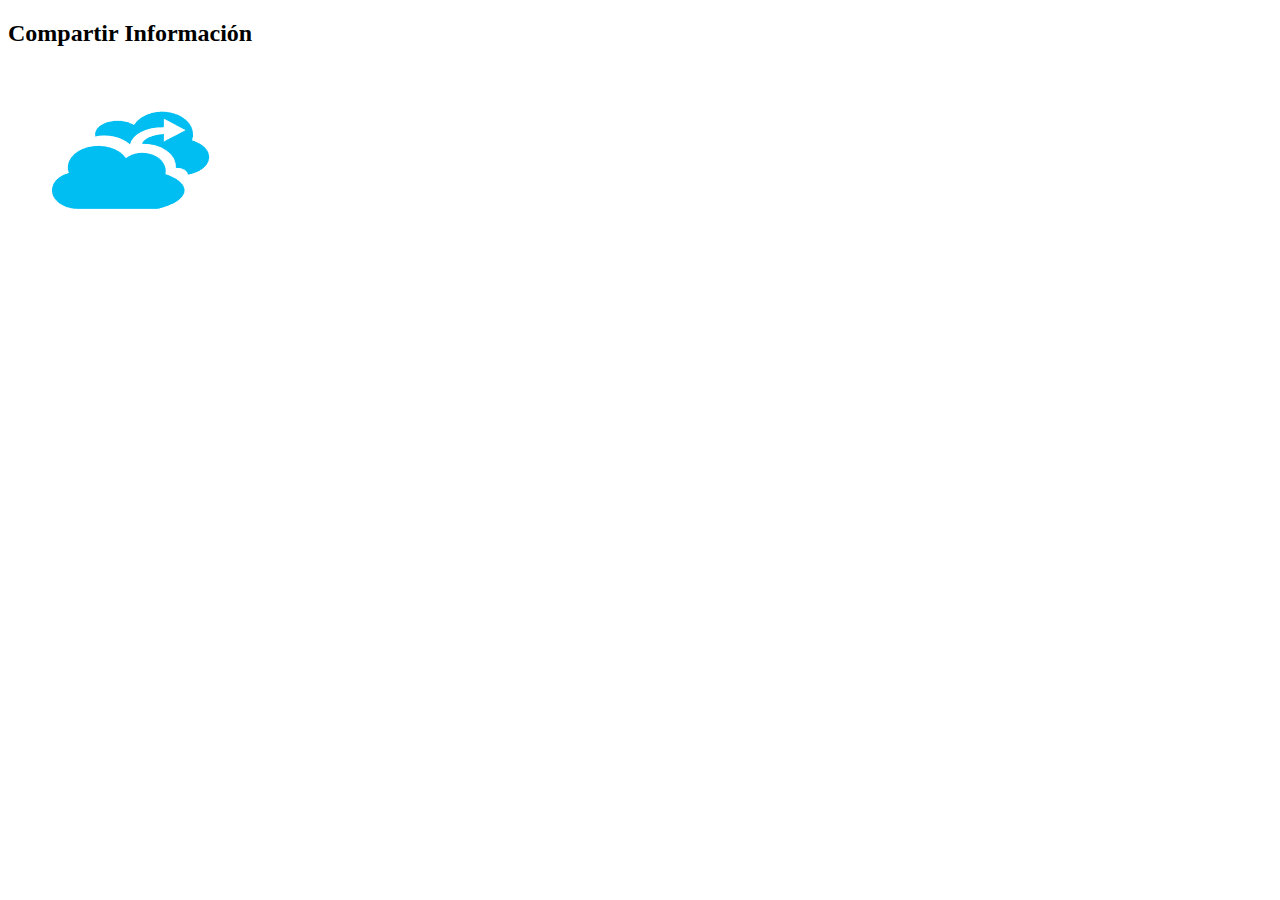
==== index.html @ da99c3e3 "actividad 2 primeros cambios" ====
<!DOCTYPE html>
<html lang="en">
<head>
    <meta charset="UTF-8">
    <meta name="viewport" content="width=device-width, initial-scale=1.0">
    <title>Document</title>
</head>
<body>
    <h2>Compartir Información</h2>
    <img src="img/nube.png">
</body>
</html>
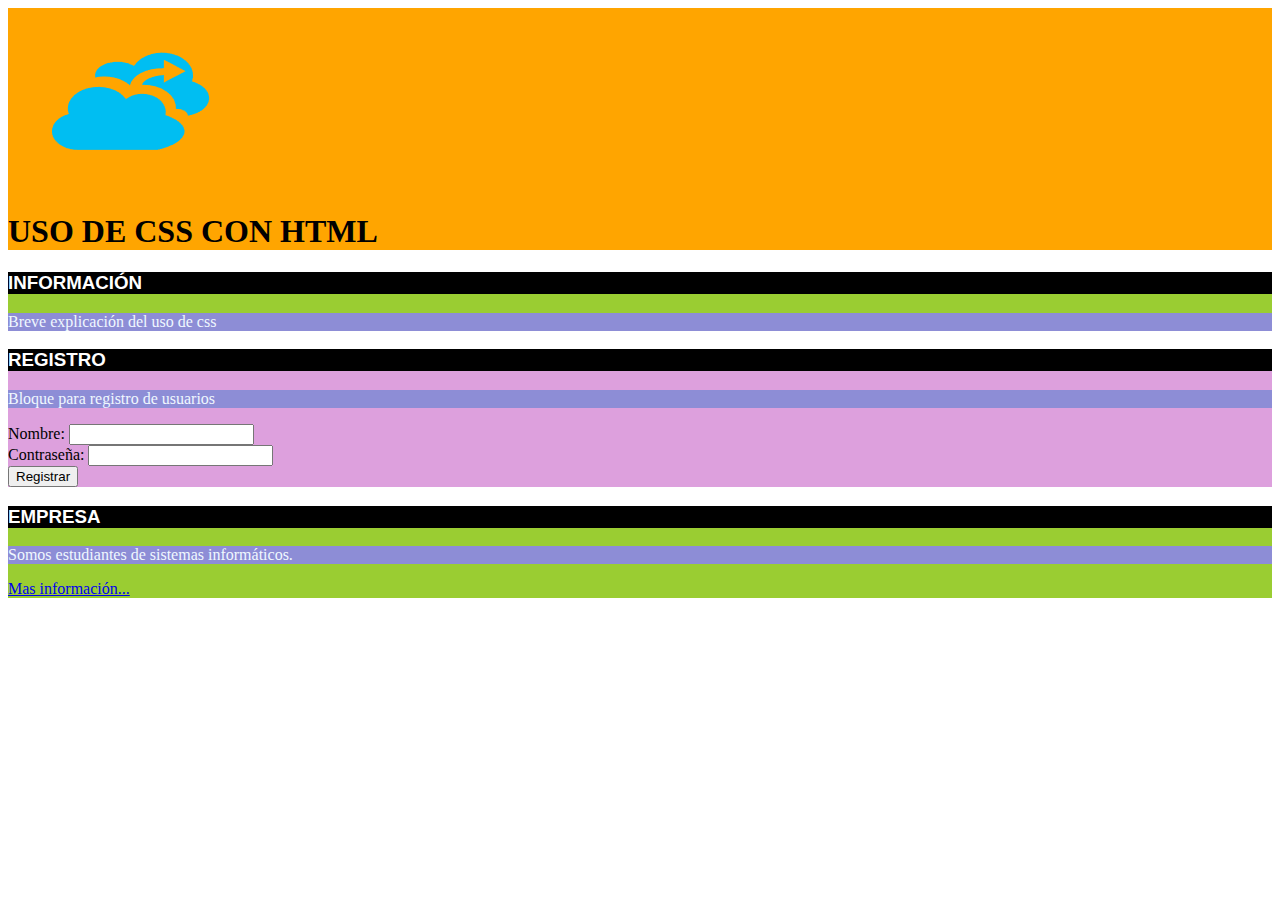
==== commit 2e25af62: "html css config" ====
--- a/index.html
+++ b/index.html
@@ -1,12 +1,55 @@
 <!DOCTYPE html>
-<html lang="en">
+<html lang="es">
 <head>
     <meta charset="UTF-8">
     <meta name="viewport" content="width=device-width, initial-scale=1.0">
-    <title>Document</title>
+    <title>HTML AND CSS</title>
+    <style>
+        p {
+            background: rgb(141, 141, 214); color:aliceblue;
+        }
+        h3 {
+            background: black; 
+            font-family: 'Trebuchet MS', 'Lucida Sans Unicode', 'Lucida Grande', 'Lucida Sans', Arial, sans-serif; 
+            color: white;
+        }
+
+        #register {
+            background: plum;
+        }
+
+        .style-section1 {
+            background: yellowgreen;
+        }
+    </style>    
 </head>
 <body>
-    <h2>Compartir Información</h2>
-    <img src="img/nube.png">
+    
+    <header style="background: orange;">
+        <img src="/img/nube.png">
+        <h1>USO DE CSS CON HTML</h1>
+    </header>
+
+    <section id="information" class="style-section1">
+        <h3>INFORMACIÓN</h3>
+        <p>Breve explicación del uso de css</p>
+    </section>
+    
+    <section id="register">
+        <h3>REGISTRO</h3>
+        <p>Bloque para registro de usuarios</p>
+        <label for="nombre">Nombre:</label>
+        <input type="text"><br>
+        <label for="pass">Contraseña:</label>
+        <input type="password"><br>
+        <button>Registrar</button>        
+    </section>
+    
+    <section id="company" class="style-section1">
+        <h3>EMPRESA</h3>
+        <p>Somos estudiantes de sistemas informáticos.</p>
+        <a href="index.html">Mas información...</a>
+    </section>
+
 </body>
 </html>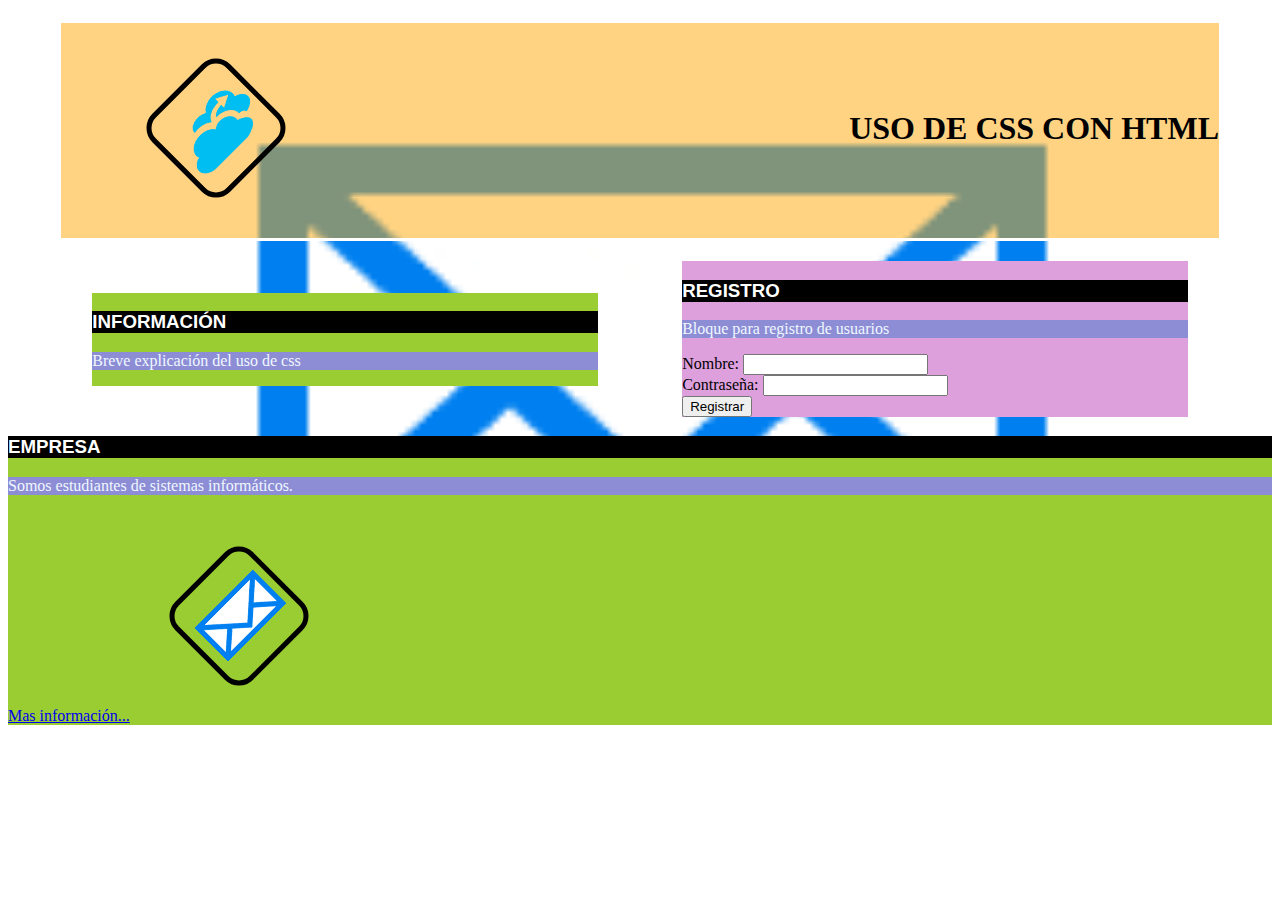
==== commit 1743e15e: "integrando flex" ====
--- a/index.html
+++ b/index.html
@@ -4,51 +4,37 @@
     <meta charset="UTF-8">
     <meta name="viewport" content="width=device-width, initial-scale=1.0">
     <title>HTML AND CSS</title>
-    <style>
-        p {
-            background: rgb(141, 141, 214); color:aliceblue;
-        }
-        h3 {
-            background: black; 
-            font-family: 'Trebuchet MS', 'Lucida Sans Unicode', 'Lucida Grande', 'Lucida Sans', Arial, sans-serif; 
-            color: white;
-        }
-
-        #register {
-            background: plum;
-        }
-
-        .style-section1 {
-            background: yellowgreen;
-        }
-    </style>    
+    <link rel="stylesheet" href="/style.css">  
 </head>
 <body>
     
-    <header style="background: orange;">
-        <img src="/img/nube.png">
+    <header id="sheader">
+        <img src="/img/nube.png" class="simg-rhombus">
         <h1>USO DE CSS CON HTML</h1>
     </header>
 
-    <section id="information" class="style-section1">
-        <h3>INFORMACIÓN</h3>
-        <p>Breve explicación del uso de css</p>
-    </section>
-    
-    <section id="register">
-        <h3>REGISTRO</h3>
-        <p>Bloque para registro de usuarios</p>
-        <label for="nombre">Nombre:</label>
-        <input type="text"><br>
-        <label for="pass">Contraseña:</label>
-        <input type="password"><br>
-        <button>Registrar</button>        
-    </section>
-    
+    <div class="sgroup-inf-reg">
+        <section id="information" class="style-section1">
+            <h3>INFORMACIÓN</h3>
+            <p>Breve explicación del uso de css</p>
+        </section>
+        
+        <section id="register">
+            <h3>REGISTRO</h3>
+            <p>Bloque para registro de usuarios</p>
+            <label for="nombre">Nombre:</label>
+            <input type="text"><br>
+            <label for="pass">Contraseña:</label>
+            <input type="password"><br>
+            <button>Registrar</button>        
+        </section>
+    </div>
+
     <section id="company" class="style-section1">
         <h3>EMPRESA</h3>
         <p>Somos estudiantes de sistemas informáticos.</p>
         <a href="index.html">Mas información...</a>
+        <img src="/img/sobre.png" alt="Imagen Empresa" class="simg-rhombus">
     </section>
 
 </body>
--- a/style.css
+++ b/style.css
@@ -0,0 +1,72 @@
+
+
+body {
+    background-image: url('/img/sobre.png');
+    background-position: center;
+    background-repeat: no-repeat;
+    background-size: cover;
+}
+
+/*Estilo para la imagen y el parrafo del primer blñoque (HEADER)*/
+#sheader {
+    display: flex;
+    justify-content: space-between;
+    align-items: center;
+    background: rgba(255, 168, 5, 0.5);
+    text-align: center;
+    margin-left: 50px;
+    margin-right: 50px;
+    margin-top: 20px;
+    margin-bottom: 20px;
+    padding-left: 50px;
+    padding-bottom: 5px;
+    border: 3px solid white;
+}
+h3 {
+    background: black; 
+    font-family: 'Trebuchet MS', 'Lucida Sans Unicode', 'Lucida Grande', 'Lucida Sans', Arial, sans-serif; 
+    color: white;
+}
+.simg-rhombus{
+    border-radius: 20px; /* Bordes redondeados */
+    border: 5px solid #000; /* Color y grosor del borde */
+    width: 100px; /* Ajusta el tamaño según sea necesario */
+    height: 100px; /* Ajusta el tamaño según sea necesario */
+    object-fit: cover; /* Asegura que la imagen se recorte correctamente */
+    transform: rotate(315deg); /* Rota la imagen para crear el efecto de rombo */
+    margin: 50px; /* Espacio alrededor de la imagen */
+}
+
+/*Para el grupo donde se encuentra la información y el bloque de registro*/
+.sgroup-inf-reg{
+    display: flex;
+    justify-content: space-evenly;
+    align-items: center;
+}
+#information{
+    background: yellowgreen;
+    width: 40%;
+    box-sizing: border-box;
+}
+#register {
+    background: plum;
+    width: 40%;
+    box-sizing: border-box;
+}
+/*--------------------------------------------------*/
+
+
+.style-section1 {
+    background: yellowgreen;
+    
+}
+
+
+
+
+p {
+    background: rgb(141, 141, 214); 
+    color:aliceblue;
+}
+
+
